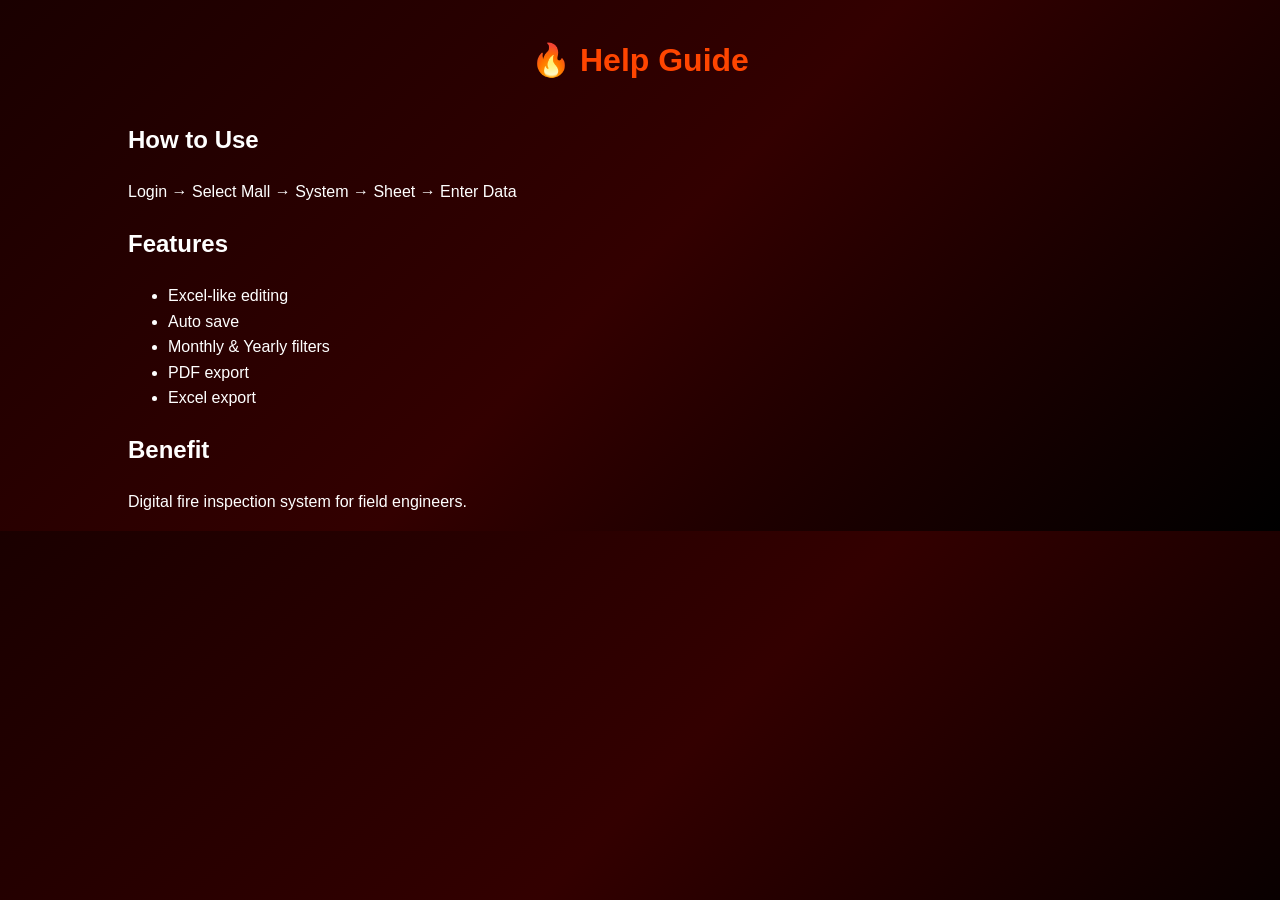
==== help.html @ 42a45271 "Create help.html" ====
<!DOCTYPE html>
<html>
<head>
<title>Help</title>
<link rel="stylesheet" href="style.css">
</head>

<body class="main-body">

<h1 class="title">🔥 Help Guide</h1>

<div style="width:80%;margin:auto;line-height:1.6;">

<h2>How to Use</h2>
<p>Login → Select Mall → System → Sheet → Enter Data</p>

<h2>Features</h2>
<ul>
<li>Excel-like editing</li>
<li>Auto save</li>
<li>Monthly & Yearly filters</li>
<li>PDF export</li>
<li>Excel export</li>
</ul>

<h2>Benefit</h2>
<p>Digital fire inspection system for field engineers.</p>

</div>

</body>
</html>
---- style.css ----
/* GLOBAL */
body {
    margin: 0;
    font-family: Arial, sans-serif;
}

/* BACKGROUND */
.login-body, .main-body {
    background: linear-gradient(135deg, #1a0000, #330000, #000000);
    color: white;
}

/* LOGIN */
.login-container {
    margin: 100px auto;
    padding: 40px;
    width: 300px;
    text-align: center;
    background: rgba(0,0,0,0.85);
    border-radius: 10px;
    box-shadow: 0 0 25px red;
}

.login-container h1 {
    color: #ff3c00;
}

/* INPUT */
input {
    display: block;
    width: 90%;
    margin: 10px auto;
    padding: 10px;
    border-radius: 6px;
    border: none;
}

/* BUTTON */
button {
    background: #ff3c00;
    color: white;
    border: none;
    padding: 8px 12px;
    margin: 5px;
    cursor: pointer;
    border-radius: 6px;
    box-shadow: 0 0 5px red;
}

button:hover {
    background: red;
}

/* TITLE */
.title {
    text-align: center;
    padding: 20px;
    color: #ff4500;
}

/* CARDS */
.card-list div {
    background: #222;
    margin: 12px auto;
    padding: 15px;
    width: 260px;
    border-radius: 10px;
    cursor: pointer;
    box-shadow: 0 0 10px red;
    text-align: center;
}

.card-list div:hover {
    background: red;
}

/* TABLE */
.table-container {
    width: 95%;
    margin: auto;
    overflow-x: auto;
}

table {
    width: 100%;
    border-collapse: collapse;
    background: #111;
}

th, td {
    border: 1px solid #444;
    padding: 6px;
    text-align: center;
}

th {
    background: #8B0000;
}

td {
    background: #1a1a1a;
}

td[contenteditable="true"] {
    background: #262626;
}

/* FILTER */
.filter-box {
    text-align: center;
    margin: 10px;
}

/* PRINT */
@media print {
    button, .filter-box {
        display: none;
    }

    body {
        background: white;
        color: black;
    }

    table {
        color: black;
    }
}
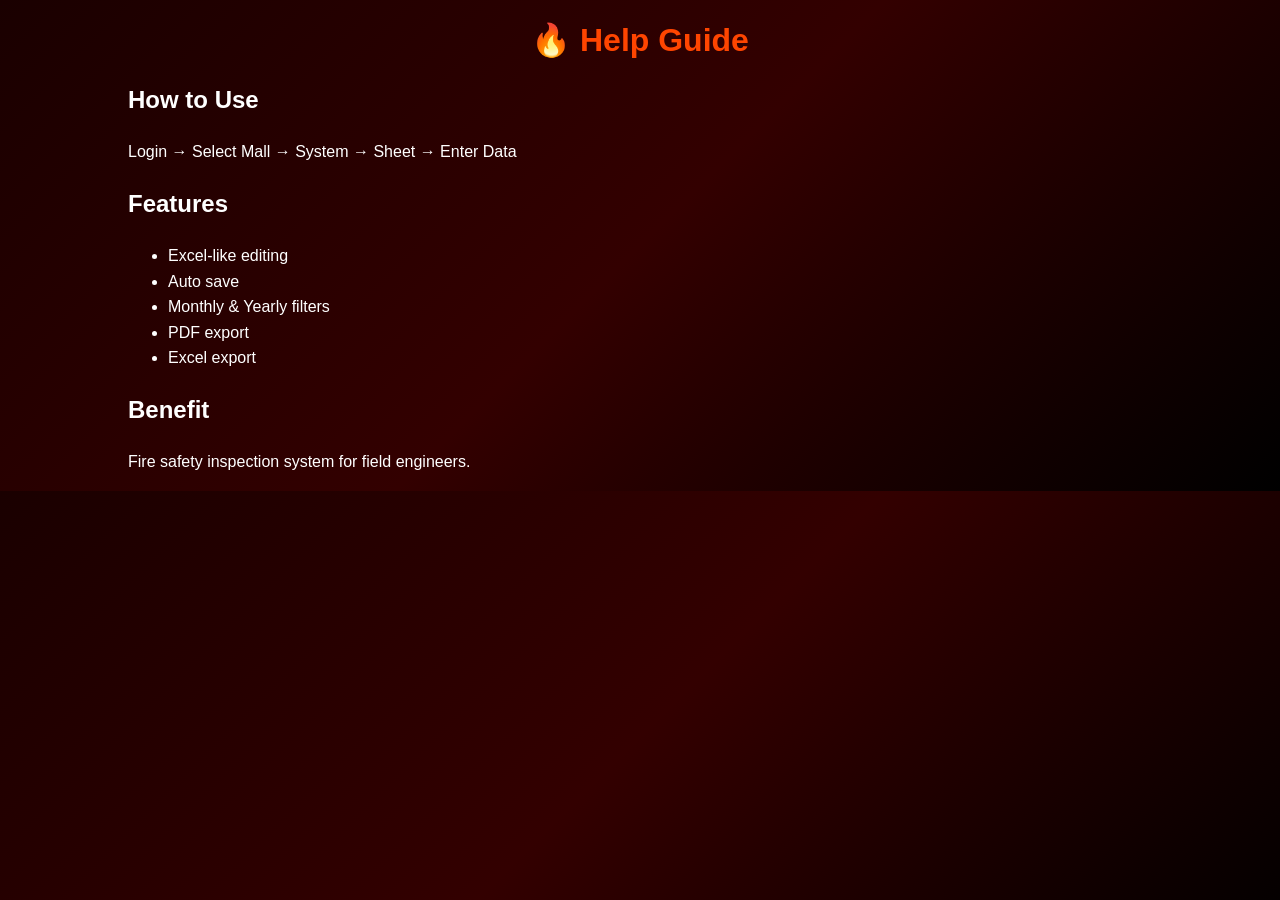
==== commit 68ff1780: "Update help.html" ====
--- a/help.html
+++ b/help.html
@@ -24,7 +24,7 @@
 </ul>
 
 <h2>Benefit</h2>
-<p>Digital fire inspection system for field engineers.</p>
+<p>Fire safety inspection system for field engineers.</p>
 
 </div>
 
--- a/style.css
+++ b/style.css
@@ -1,128 +1,82 @@
-/* GLOBAL */
 body {
-    margin: 0;
-    font-family: Arial, sans-serif;
+margin:0;
+font-family:Arial;
 }
 
-/* BACKGROUND */
 .login-body, .main-body {
-    background: linear-gradient(135deg, #1a0000, #330000, #000000);
-    color: white;
+background:linear-gradient(135deg,#1a0000,#330000,#000);
+color:white;
 }
 
-/* LOGIN */
 .login-container {
-    margin: 100px auto;
-    padding: 40px;
-    width: 300px;
-    text-align: center;
-    background: rgba(0,0,0,0.85);
-    border-radius: 10px;
-    box-shadow: 0 0 25px red;
+margin:100px auto;
+width:300px;
+padding:30px;
+text-align:center;
+background:rgba(0,0,0,0.8);
+box-shadow:0 0 20px red;
+border-radius:10px;
 }
 
-.login-container h1 {
-    color: #ff3c00;
+input {
+width:90%;
+padding:10px;
+margin:8px;
+border:none;
 }
 
-/* INPUT */
-input {
-    display: block;
-    width: 90%;
-    margin: 10px auto;
-    padding: 10px;
-    border-radius: 6px;
-    border: none;
+button {
+background:#ff3c00;
+color:white;
+border:none;
+padding:8px 12px;
+margin:5px;
+cursor:pointer;
 }
 
-/* BUTTON */
-button {
-    background: #ff3c00;
-    color: white;
-    border: none;
-    padding: 8px 12px;
-    margin: 5px;
-    cursor: pointer;
-    border-radius: 6px;
-    box-shadow: 0 0 5px red;
+.title {
+text-align:center;
+color:#ff4500;
 }
 
-button:hover {
-    background: red;
+.card-list {
+display:flex;
+flex-direction:column;
+align-items:center;
+margin-top:40px;
 }
 
-/* TITLE */
-.title {
-    text-align: center;
-    padding: 20px;
-    color: #ff4500;
+.card-list div {
+background:#222;
+padding:15px;
+margin:10px;
+width:220px;
+text-align:center;
+cursor:pointer;
+border:1px solid red;
 }
 
-/* CARDS */
-.card-list div {
-    background: #222;
-    margin: 12px auto;
-    padding: 15px;
-    width: 260px;
-    border-radius: 10px;
-    cursor: pointer;
-    box-shadow: 0 0 10px red;
-    text-align: center;
-}
-
-.card-list div:hover {
-    background: red;
-}
-
-/* TABLE */
 .table-container {
-    width: 95%;
-    margin: auto;
-    overflow-x: auto;
+width:95%;
+margin:auto;
+overflow:auto;
 }
 
 table {
-    width: 100%;
-    border-collapse: collapse;
-    background: #111;
+width:100%;
+border-collapse:collapse;
 }
 
-th, td {
-    border: 1px solid #444;
-    padding: 6px;
-    text-align: center;
+th,td {
+border:1px solid #444;
+padding:6px;
+text-align:center;
 }
 
 th {
-    background: #8B0000;
+background:#8B0000;
 }
 
-td {
-    background: #1a1a1a;
+td[contenteditable] {
+background:#222;
 }
-
-td[contenteditable="true"] {
-    background: #262626;
-}
-
-/* FILTER */
-.filter-box {
-    text-align: center;
-    margin: 10px;
-}
-
-/* PRINT */
-@media print {
-    button, .filter-box {
-        display: none;
-    }
-
-    body {
-        background: white;
-        color: black;
-    }
-
-    table {
-        color: black;
-    }
-}
